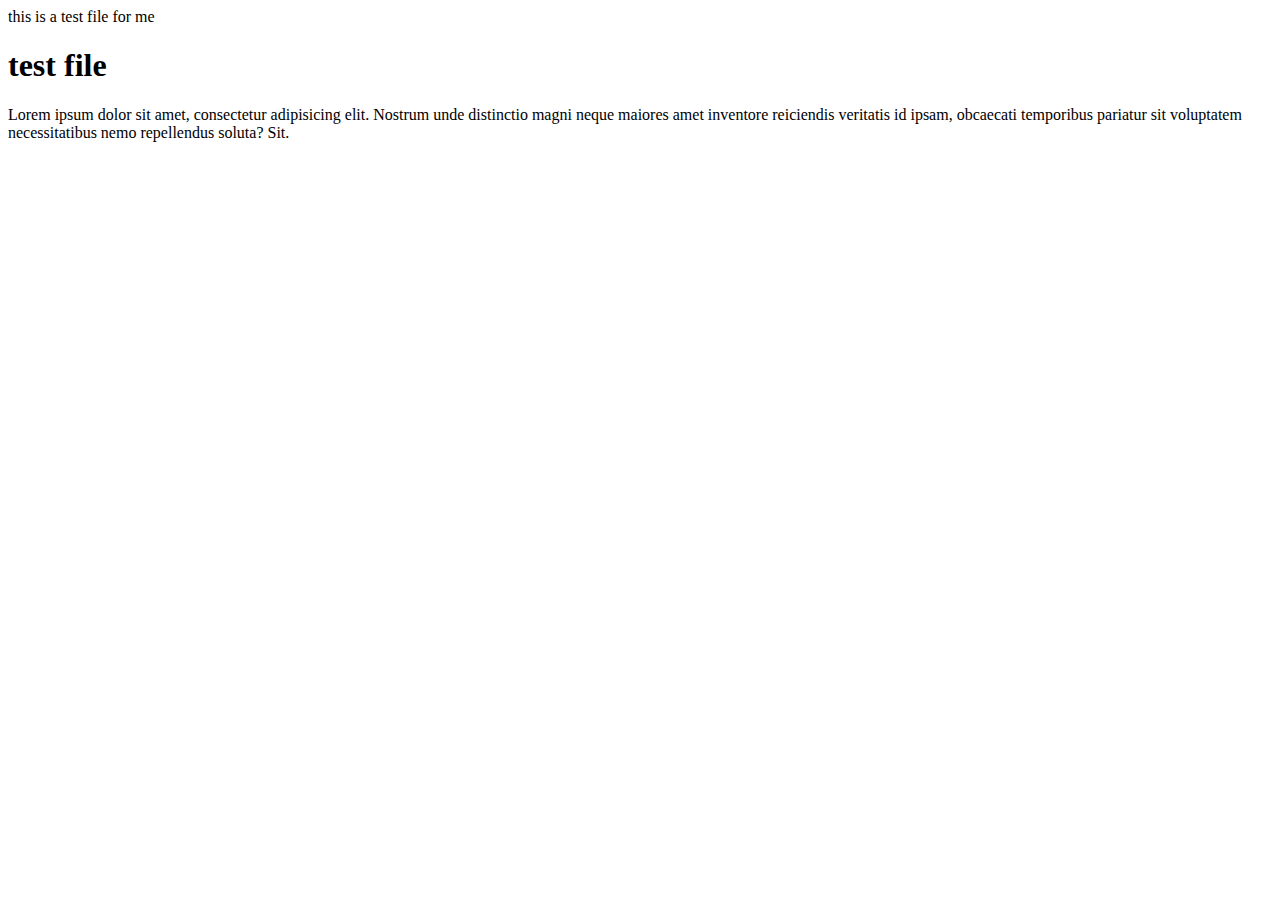
==== index.html @ 07ce9e21 "add file content" ====
<!DOCTYPE html>
<html lang="en">
<head>
	<meta charset="UTF-8">
	<title>test</title>
</head>
<body>
	this is a test file for me 
	<h1>test file</h1>
	Lorem ipsum dolor sit amet, consectetur adipisicing elit. Nostrum unde distinctio magni neque maiores amet inventore reiciendis veritatis id ipsam, obcaecati temporibus pariatur sit voluptatem necessitatibus nemo repellendus soluta? Sit.
</body>
</html>
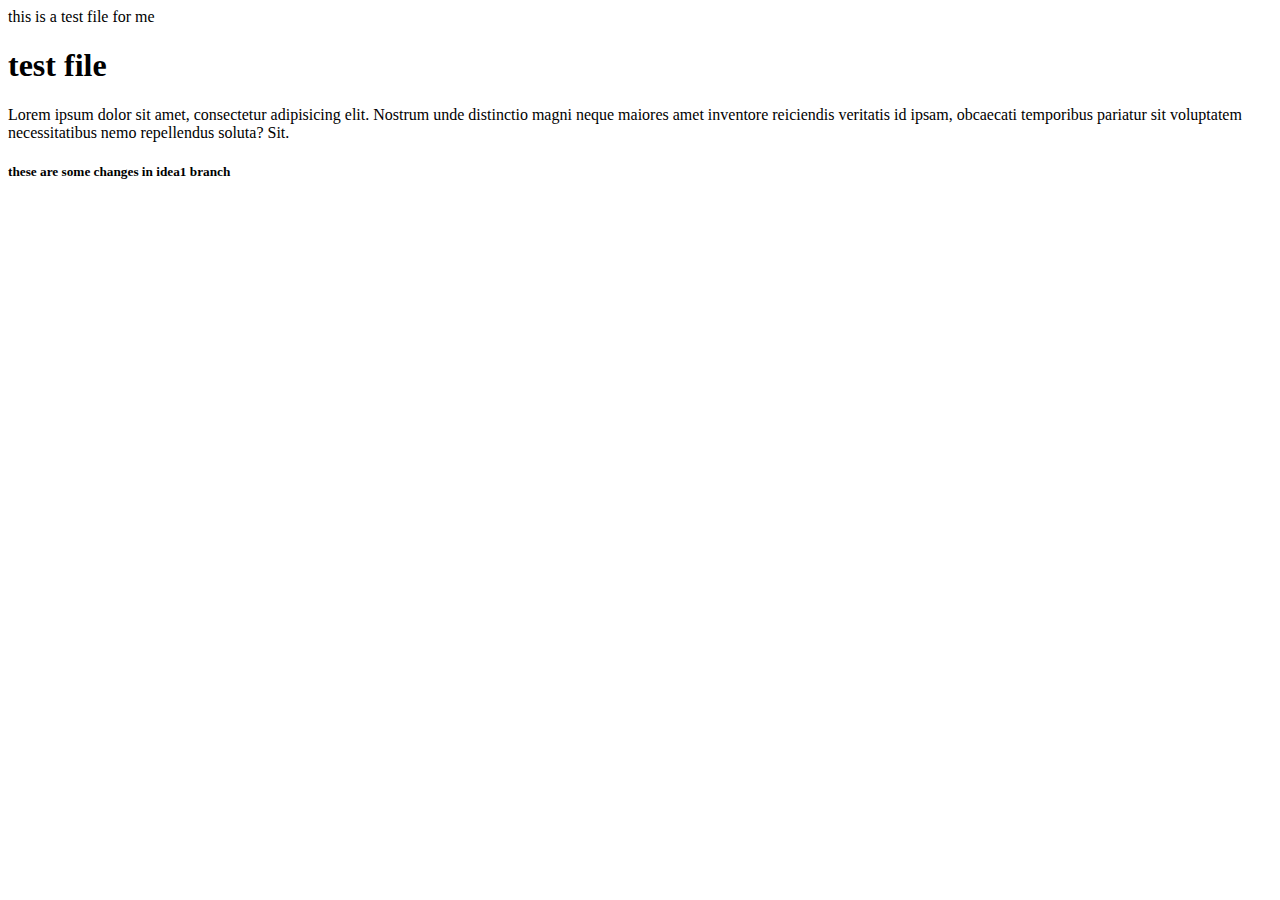
==== commit 02da1670: "idea changes" ====
--- a/index.html
+++ b/index.html
@@ -8,5 +8,7 @@
 	this is a test file for me 
 	<h1>test file</h1>
 	Lorem ipsum dolor sit amet, consectetur adipisicing elit. Nostrum unde distinctio magni neque maiores amet inventore reiciendis veritatis id ipsam, obcaecati temporibus pariatur sit voluptatem necessitatibus nemo repellendus soluta? Sit.
+
+	<h5>these are some changes in idea1 branch</h5>
 </body>
 </html>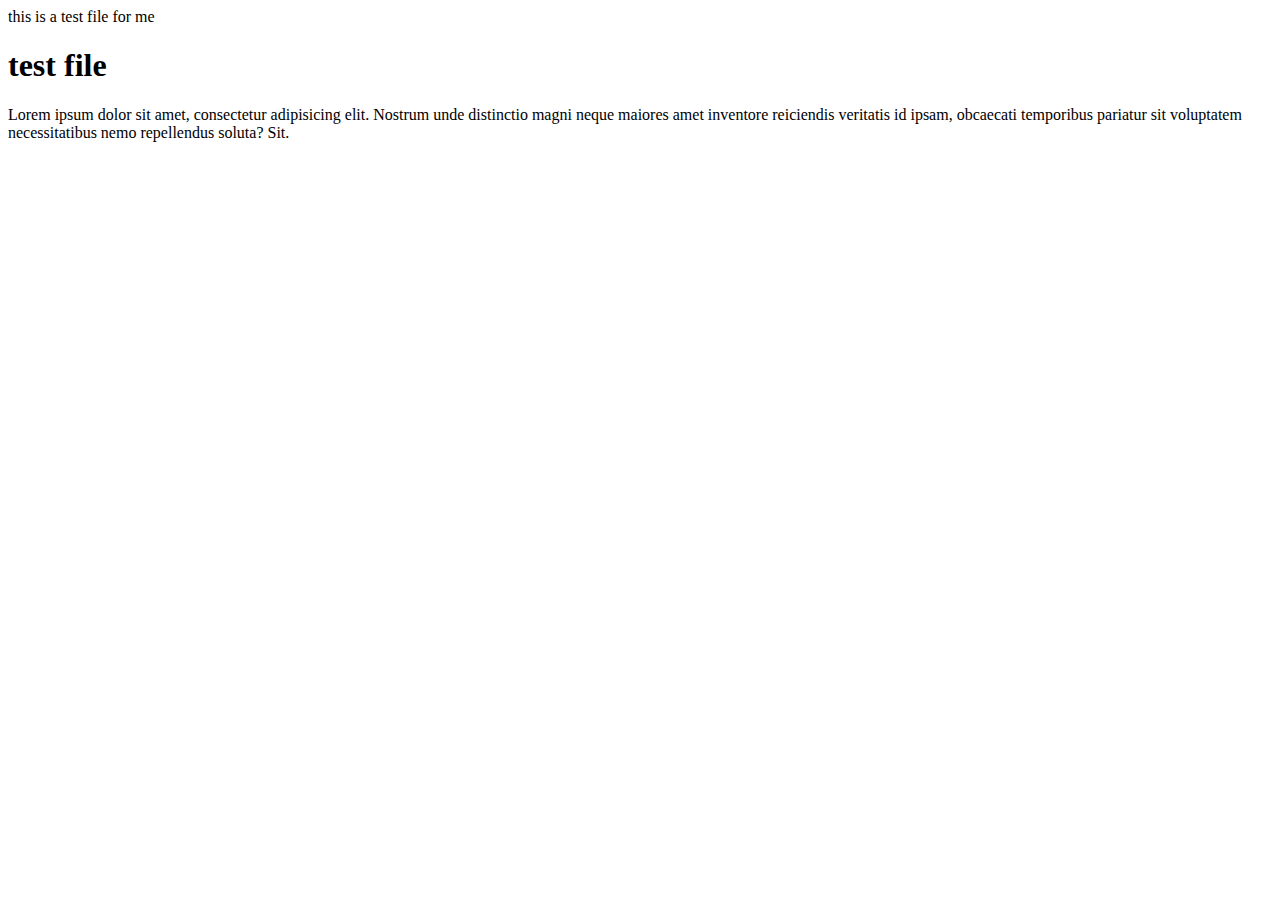
==== commit c7e2618a: "添加空格" ====
--- a/index.html
+++ b/index.html
@@ -9,6 +9,6 @@
 	<h1>test file</h1>
 	Lorem ipsum dolor sit amet, consectetur adipisicing elit. Nostrum unde distinctio magni neque maiores amet inventore reiciendis veritatis id ipsam, obcaecati temporibus pariatur sit voluptatem necessitatibus nemo repellendus soluta? Sit.
 
-	<h5>these are some changes in idea1 branch</h5>
+	
 </body>
 </html>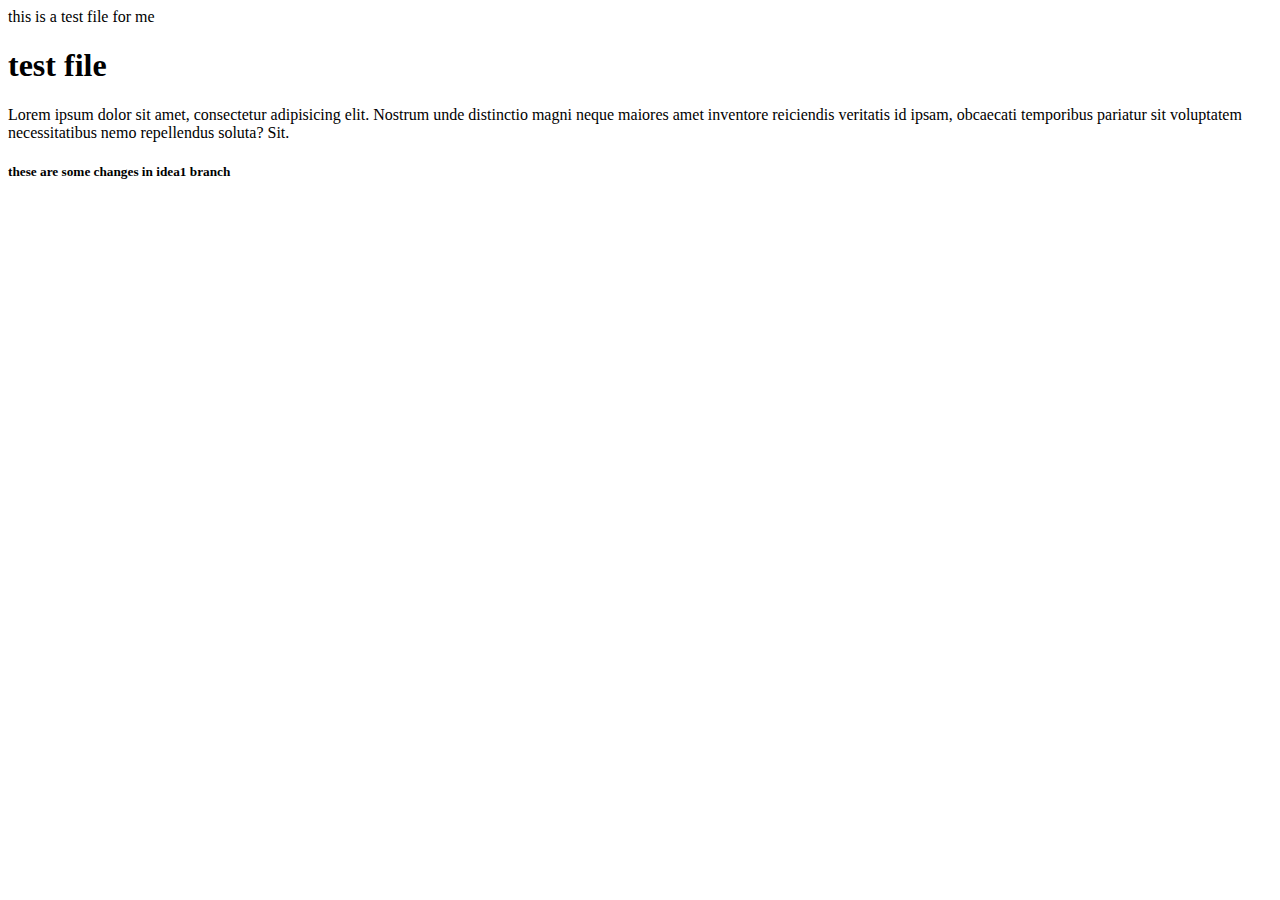
==== commit a6193d47: "Merge remote-tracking branch 'refs/remotes/origin/idea1'" ====
--- a/index.html
+++ b/index.html
@@ -9,6 +9,6 @@
 	<h1>test file</h1>
 	Lorem ipsum dolor sit amet, consectetur adipisicing elit. Nostrum unde distinctio magni neque maiores amet inventore reiciendis veritatis id ipsam, obcaecati temporibus pariatur sit voluptatem necessitatibus nemo repellendus soluta? Sit.
 
-	
+	<h5>these are some changes in idea1 branch</h5>
 </body>
 </html>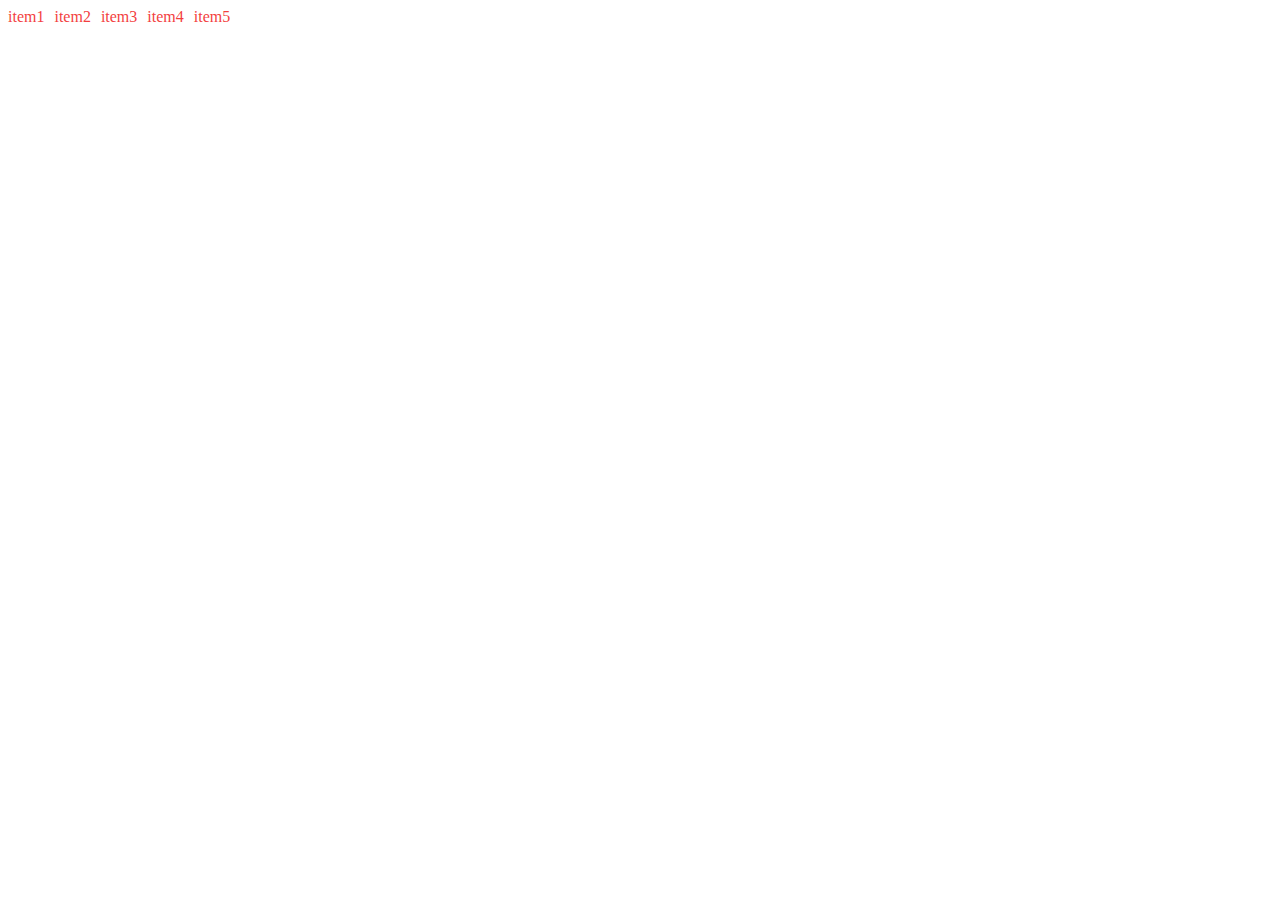
==== commit ebd89d04: "sidebar" ====
--- a/index.html
+++ b/index.html
@@ -3,12 +3,31 @@
 <head>
 	<meta charset="UTF-8">
 	<title>test</title>
+	<style>
+		ul {
+			padding: 0;
+			margin: 0;
+		}
+
+		ul li {
+			float: left;
+			margin-right: 10px;
+			list-style: none;
+		}
+
+		ul li a {
+			text-decoration: none;
+			color: #f33f3f;
+		}
+	</style>
 </head>
 <body>
-	this is a test file for me 
-	<h1>test file</h1>
-	Lorem ipsum dolor sit amet, consectetur adipisicing elit. Nostrum unde distinctio magni neque maiores amet inventore reiciendis veritatis id ipsam, obcaecati temporibus pariatur sit voluptatem necessitatibus nemo repellendus soluta? Sit.
-
-	<h5>these are some changes in idea1 branch</h5>
+	<ul>
+		<li><a href="javascript: void(0)">item1</a></li>
+		<li><a href="javascript: void(0)">item2</a></li>
+		<li><a href="javascript: void(0)">item3</a></li>
+		<li><a href="javascript: void(0)">item4</a></li>
+		<li><a href="javascript: void(0)">item5</a></li>
+	</ul>
 </body>
 </html>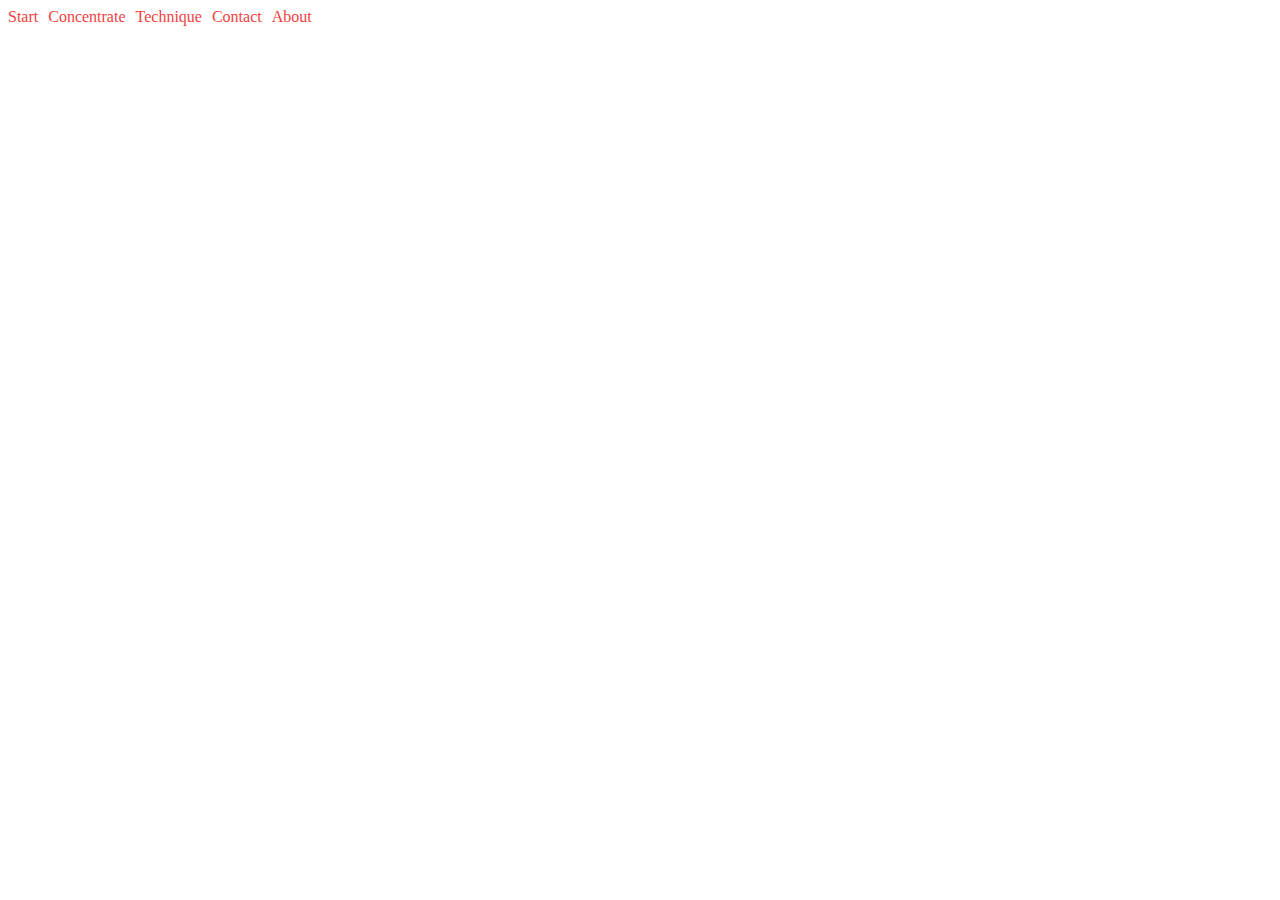
==== commit b25953c9: "item changes" ====
--- a/index.html
+++ b/index.html
@@ -23,11 +23,11 @@
 </head>
 <body>
 	<ul>
-		<li><a href="javascript: void(0)">item1</a></li>
-		<li><a href="javascript: void(0)">item2</a></li>
-		<li><a href="javascript: void(0)">item3</a></li>
-		<li><a href="javascript: void(0)">item4</a></li>
-		<li><a href="javascript: void(0)">item5</a></li>
+		<li><a href="javascript: void(0)">Start</a></li>
+		<li><a href="javascript: void(0)">Concentrate</a></li>
+		<li><a href="javascript: void(0)">Technique</a></li>
+		<li><a href="javascript: void(0)">Contact</a></li>
+		<li><a href="javascript: void(0)">About</a></li>
 	</ul>
 </body>
 </html>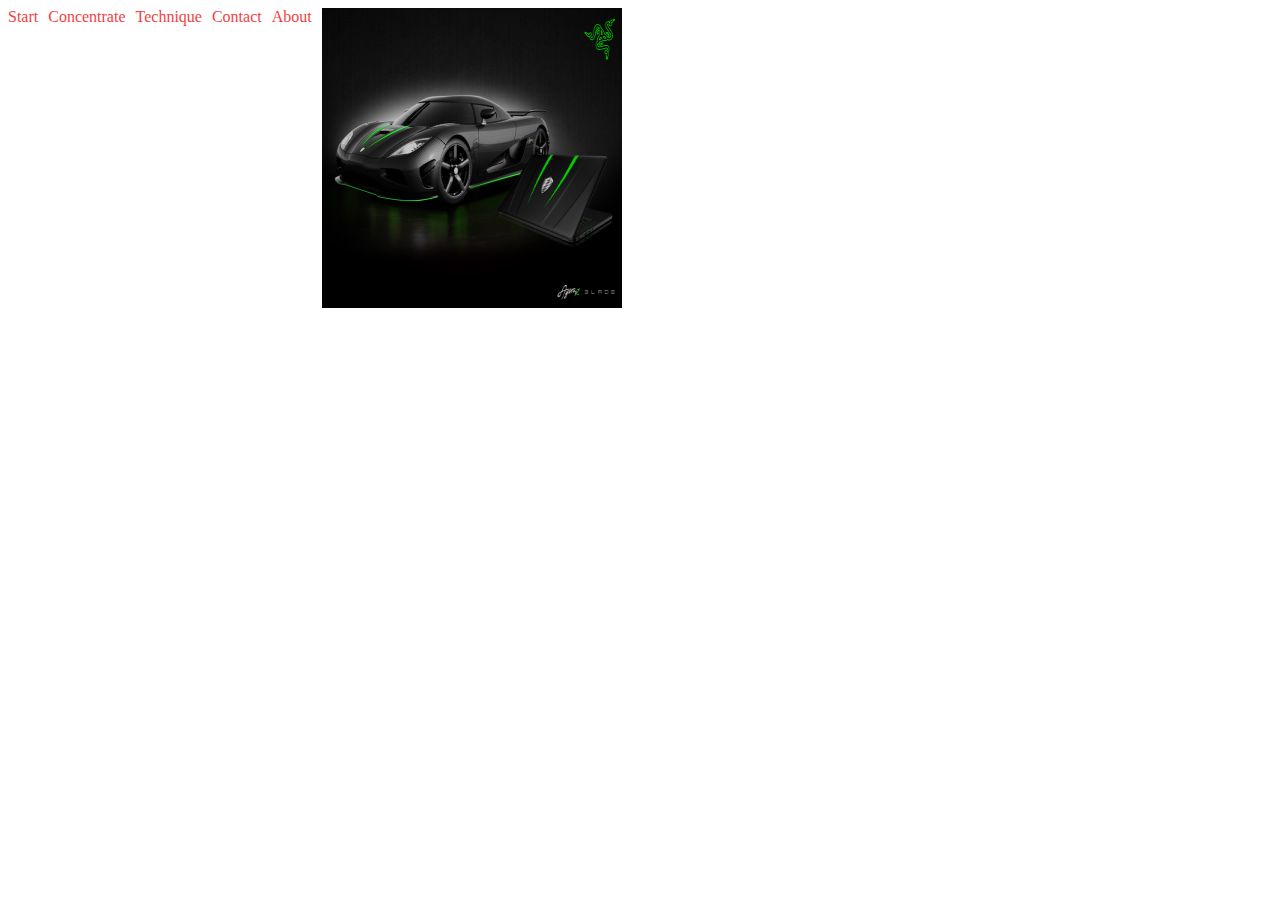
==== commit c8314a93: "add image" ====
--- a/index.html
+++ b/index.html
@@ -19,6 +19,11 @@
 			text-decoration: none;
 			color: #f33f3f;
 		}
+
+		img {
+			height: 300px;
+			width: 300px;
+		}
 	</style>
 </head>
 <body>
@@ -29,5 +34,7 @@
 		<li><a href="javascript: void(0)">Contact</a></li>
 		<li><a href="javascript: void(0)">About</a></li>
 	</ul>
+
+	<img src="images/2.jpg" alt="">
 </body>
 </html>